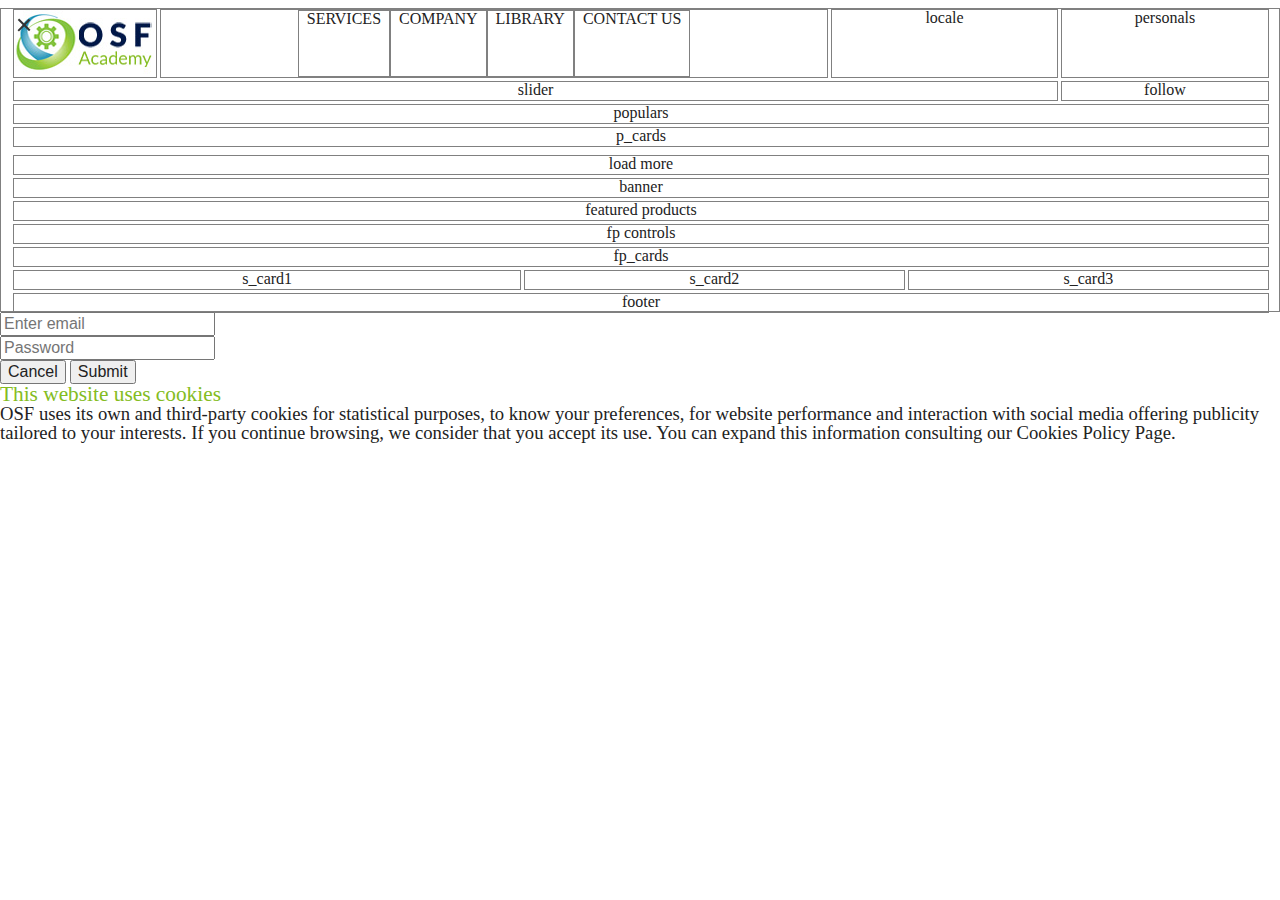
==== index.html @ 3ccfe7e5 "small update" ====
<!DOCTYPE html>
<html lang="en">

<head>
    <meta charset="UTF-8">
    <meta http-equiv="X-UA-Compatible" content="IE=edge">
    <meta name="viewport" content="width=device-width, initial-scale=1.0">
    <!-- reset across browsers -->
    <link rel='stylesheet' href='css/reset.css'>
    <!-- Bootstrap CSS -->
    <link rel="stylesheet" href="https://maxcdn.bootstrapcdn.com/bootstrap/4.0.0-beta/css/bootstrap.min.css"
        integrity="sha384-/Y6pD6FV/Vv2HJnA6t+vslU6fwYXjCFtcEpHbNJ0lyAFsXTsjBbfaDjzALeQsN6M" crossorigin="anonymous">
    <!-- dedicated -->
    <link rel='stylesheet' href='css/css.css'>
    <title>OSF Academy</title>
</head>

<!-- .mobile & .pc used to target corresponding environments -->

<body>
    <div class="mainWrapper">
        <!-- banner -->
        <div id='banner'>banner</div>

        <!-- featured products -->
        <div id='featured_products' class='pc'>featured products</div>

        <!-- follow -->
        <div id='follow' class='pc'>follow</div>

        <!-- footer -->
        <div id='footer'>footer</div>

        <!-- fp_controls -->
        <div id='fp_controls' class='pc'>fp controls</div>

        <!-- fp_cards -->
        <div id='fp_cards' class='pc'>fp_cards</div>

        <!-- header -->
        <div id='header'>
            <!-- for mobile -->
            <div class="mobile">
                <img src="img/mobile/logo.png" alt="OSF Logo" srcset="">
            </div>
            <!-- for pc -->
            <div class="pc">
                <div id="logo3">
                    <div>
                        <a href="index.html">
                            <img src="img/pc/logo.jpg" alt="" srcset="">
                        </a>
                    </div>
                </div>
            </div>
        </div>

        <!-- load_more -->
        <div id='load_more' class='pc'>load more</div>

        <!-- locale -->
        <div id='locale'>locale</div>

        <!-- nav -->
        <div id='nav'>
            <!-- for pc -->
            <div class="pc my-auto mr-0 ml-auto">
                <div id="services d-flex flex-column mr-0">
                    SERVICES
                </div>
                <div id="company d-flex flex-column mr-0">
                    COMPANY
                </div>
                <div id="library d-flex flex-column mr-0">
                    LIBRARY
                </div>
                <div id="contact_us d-flex flex-column mr-0">
                    CONTACT US
                </div>
            </div>
            <!-- for mobile -->
            <div class="mobile">
                <div>
                    SERVICES
                </div>
                <div>
                    COMPANY
                </div>
                <div>
                    LIBRARY
                </div>
                <div>
                    CONTACT US
                </div>
            </div>
        </div>

        <!-- p_cards -->
        <div id='p_cards'>p_cards</div>

        <!-- personals -->
        <div id='personals'>personals</div>

        <!-- populars -->
        <div id='populars' class='pc'>populars</div>

        <!-- s_card1 -->
        <div id='s_card1'>s_card1</div>

        <!-- s_card2 -->
        <div id='s_card2'>s_card2</div>

        <!-- s_card3 -->
        <div id='s_card3'>s_card3</div>

        <!-- slider -->
        <div id='slider'>slider</div>
    </div>

    <!-- ### others ### -->
    <!-- ~ mobile only ~ -->
    <div class="mobile" id="mobileNavMenu" onclick="mobileNavMenu(this)">
        <div class="bar1"></div>
        <div class="bar2"></div>
        <div class="bar3"></div>
    </div>

    <!-- login -->
    <form id="login" class='modal fade show py-3 mx-5 rounded'>
        <div class="form-group bg-white p-2 my-0">
            <input type="email" class="form-control-sm w-100" id="exampleInputEmail1" aria-describedby="emailHelp"
                placeholder="Enter email">
        </div>
        <div class="form-group bg-white p-2 my-0">
            <input type="password" class="form-control-sm w-100" id="exampleInputPassword1" placeholder="Password">
        </div>
        <div class="d-flex bg-white px-1 pb-1" style='width: 100%; justify-content: space-between;'>
            <button id="cancelLogin" type='button' class="btn btn-secondary" data-toggle="modal"
                data-target="#login">Cancel</button>
            <button type="submit" class="btn btn-primary">Submit</button>
        </div>
    </form>

    <!-- LogIn Button -->
    <button id="login_btn" type="button" class="btn-sm btn-primary mobile" data-toggle="modal" data-target="#login">Log
        in</button>
    <!-- cookies -->
    <div id="cookies" class='modal bg-white' style='display: blocks;'>
        <div id="close_cookies" class="opened_menu">
            <div class="bar1"></div>
            <div class="bar2"></div>
            <div class="bar3"></div>
        </div>
        <div id="cookies_title">
            This website uses cookies
        </div>
        <div id='cookies_text'>OSF uses its own and third-party cookies for statistical purposes, to know your
            preferences, for website
            performance
            and interaction with social media offering publicity tailored to your interests. If you continue browsing,
            we consider that you accept its use.
            You can expand this information consulting our Cookies Policy Page.
        </div>
        <div id="cookies_button">ACCEPT</div>
    </div>


    <!-- Optional JavaScript -->
    <!-- jQuery first, then Popper.js, then Bootstrap JS -->
    <script src="https://code.jquery.com/jquery-3.2.1.slim.min.js"
        integrity="sha384-KJ3o2DKtIkvYIK3UENzmM7KCkRr/rE9/Qpg6aAZGJwFDMVNA/GpGFF93hXpG5KkN" crossorigin="anonymous">
    </script>
    <script src="https://cdnjs.cloudflare.com/ajax/libs/popper.js/1.11.0/umd/popper.min.js"
        integrity="sha384-b/U6ypiBEHpOf/4+1nzFpr53nxSS+GLCkfwBdFNTxtclqqenISfwAzpKaMNFNmj4" crossorigin="anonymous">
    </script>
    <script src="https://maxcdn.bootstrapcdn.com/bootstrap/4.0.0-beta/js/bootstrap.min.js"
        integrity="sha384-h0AbiXch4ZDo7tp9hKZ4TsHbi047NrKGLO3SEJAg45jXxnGIfYzk4Si90RDIqNm1" crossorigin="anonymous">
    </script>
    <script src='js/js.js'></script>
</body>

</html>
---- css/css.css ----
.pc {
    display: none !important;
}

.mainWrapper {
    display: grid;
    grid-auto-flow: row;
    grid-template-columns: repeat(auto-fill, 100vw);
    align-items: center;
    justify-items: center;
}

.mainWrapper>div {
    border: 1px dashed grey;
    width: 100%;
    display: flex;
    justify-content: center;
}

#header {
    grid-row: 1;
    position: sticky;
}

#nav {
    grid-row: 2;
    height: auto;
    display: none;
}

#locale {
    grid-row: 3;
}

#slider {
    grid-row: 4;
}

#p_cards {
    grid-row: 5;
}

#banner {
    grid-row: 6;
}

#s_card1 {
    grid-row: 7;
}

#s_card2 {
    grid-row: 8;
}

#s_card3 {
    grid-row: 9;
}

#footer {
    grid-row: 10;
}

#personals {
    grid-row: 11;
}


/* HEADER */
#header>.pc>div:first-child {
    content: '';
}

/* LOG IN BUTTON */
#login_btn {
    position: fixed;
    top: calc(1rem / 2);
    margin: auto;
    right: calc(1rem / 2);
    align-self: right;
}

/* COOKIES */
#cookies_text,
#cookies_title,
#cookies_button {
    font-family: Lato-Light, AdobeInvisFont, MyriadPro-Regular;
    font-size: 14pt;
    color: rgb(69, 65, 62 255);
    text-align: left;
}

#cookies_text,
#cookies_title {
    display: inline-block;
}

#cookies_title {
    color: rgba(132, 188, 34, 255);
    font-size: 16pt;
}

#cookies_button {
    font-size: 31.65455pt;
    color: rgba(255, 255, 255, 255);
    display: inline-block;
    width: 80px;
}

/* burger menu start */
#mobileNavMenu,
#close_cookies {
    display: block;
    width: fit-content;
    cursor: pointer;
    position: fixed;
    top: 1rem;
    left: 1rem;
}

.bar1,
.bar2,
.bar3 {
    width: 1rem;
    height: calc(1rem / 7);
    background-color: #333;
    margin: calc(1rem / 5.8) 0;
    transition: 0.4s;
}

.opened_menu .bar1 {
    -webkit-transform: rotate(-45deg) translate(calc(1rem / -3.9), calc(1rem / -5.8));
    transform: rotate(-45deg) translate(calc(1rem / -4.375), calc(1rem / 4.375));
}

.opened_menu .bar2 {
    opacity: 0;
}

.opened_menu .bar3 {
    -webkit-transform: rotate(45deg) translate(calc(1rem / -4.375), calc(1rem / -4.375));
    transform: rotate(45deg) translate(calc(1rem / -4.375), calc(1rem / -4.375));
}

/* burger menu end */


/* final media touch */
@media (min-width: 768px) {
    .noDisplay {
        display: initial;
        color: red;
    }

    .mobile {
        display: none !important;
    }

    .pc {
        display: flex !important;
    }

    .mainWrapper {
        grid-template-columns: .5fr repeat(59, 1fr) .5fr;
        border: 1px solid grey;
        grid-gap: 5px;
        margin-top: .5rem;
    }

    .mainWrapper>div {
        border: 1px solid grey;
        display: flex;
        height: 100% !important;
        place-content: center;
        justify-content: center;
        margin: auto;
        padding: auto;
    }

    #nav {
        position: initial;
        display: flex;
        margin-left: auto;
        right: 0;
    }

    #banner {
        grid-row: 7;
        grid-column-start: 2;
        grid-column-end: 61;
    }

    #featured_products {
        grid-row: 8;
        grid-column-start: 2;
        grid-column-end: 61;
    }

    #follow {
        grid-row: 2;
        grid-column-start: 50;
        grid-column-end: 61;
    }

    #footer {
        grid-row: 12;
        grid-column-start: 2;
        grid-column-end: 61;
    }

    #fp_controls {
        grid-row: 9;
        grid-column-start: 2;
        grid-column-end: 61;
    }

    #fp_cards {
        grid-row: 10;
        grid-column-start: 2;
        grid-column-end: 61;
    }

    #header {
        grid-row: 1;
        grid-column-start: 2;
        grid-column-end: 2;
    }

    #load_more {
        grid-row: 6;
        grid-column-start: 2;
        grid-column-end: 61;
    }

    #locale {
        grid-row: 1;
        grid-column-start: 38;
        grid-column-end: 50;
    }

    #nav {
        grid-row: 1;
        grid-column-start: 3;
        grid-column-end: 38;
    }

    #p_cards {
        grid-row: 4;
        grid-column-start: 2;
        grid-column-end: 61;
    }

    #personals {
        grid-row: 1;
        grid-column-start: 50;
        grid-column-end: 61;
    }

    #populars {
        grid-row: 3;
        grid-column-start: 2;
        grid-column-end: 61;
    }

    #s_card1 {
        grid-row: 11;
        grid-column-start: 2;
        grid-column-end: 22;
    }

    #s_card2 {
        grid-row: 11;
        grid-column-start: 22;
        grid-column-end: 42;
    }

    #s_card3 {
        grid-row: 11;
        grid-column-start: 42;
        grid-column-end: 61;
    }

    #slider {
        grid-row: 2;
        grid-column-start: 2;
        grid-column-end: 50;
    }

    #footer {
        grid-column: 2 / -2;
    }

    /* MENU */
    #nav>.pc>div::after {
        content: "";
    }

    #nav>.pc>div {
        border: 1px solid grey;
        padding-left: .5rem;
        padding-right: .5rem;
    }
}

@media (min-width: 1280px) {}

@media print {}
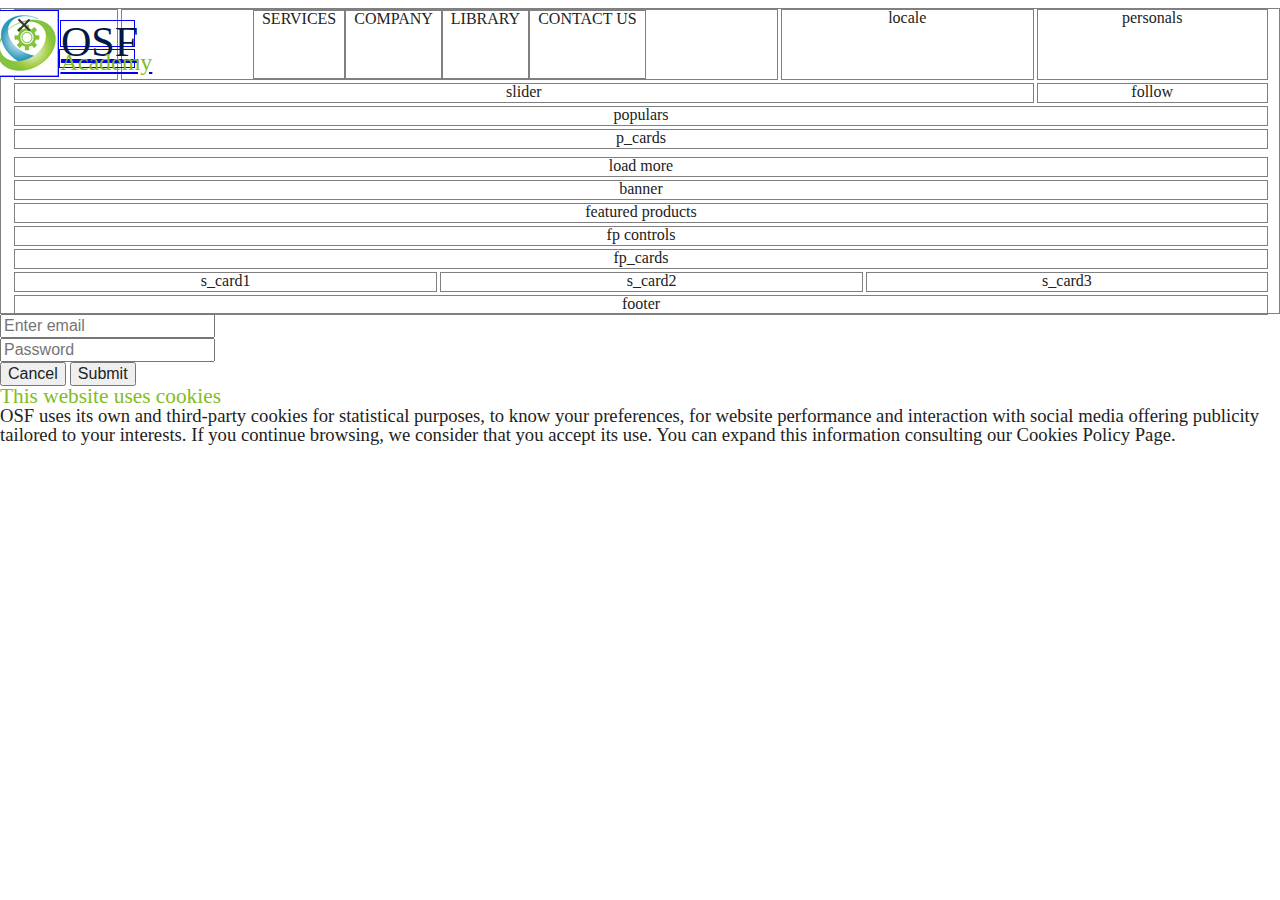
==== commit 58354c8f: "pc logo from png and text" ====
--- a/index.html
+++ b/index.html
@@ -41,17 +41,25 @@
         <div id='header'>
             <!-- for mobile -->
             <div class="mobile">
-                <img src="img/mobile/logo.png" alt="OSF Logo" srcset="">
+                <a href="index.html">
+                    <img src="img/mobile/logo.png" alt="OSF Logo" srcset="">
+                </a>
             </div>
             <!-- for pc -->
             <div class="pc">
-                <div id="logo3">
-                    <div>
-                        <a href="index.html">
-                            <img src="img/pc/logo.jpg" alt="" srcset="">
-                        </a>
+                <a href="index.html">
+                    <div id="logo3">
+                        <div id="logo3_logo">
+                            <img src="img/pc/logo.png" alt="OSF Logo" srcset="">
+                        </div>
+                        <div id="logo3_OSF">
+                            OSF
+                        </div>
+                        <div id="logo3_Academy">
+                            Academy
+                        </div>
                     </div>
-                </div>
+                </a>
             </div>
         </div>
 
--- a/css/css.css
+++ b/css/css.css
@@ -1,3 +1,46 @@
+/* INITIAL GENERIC RULES */
+#logo3 {
+    display: grid;
+    grid-template-columns: 63px 80px;
+}
+#header a:hover {
+    text-decoration: none!important;
+    color: rebeccapurple;
+}
+#logo3_logo {
+    width: 63px;
+    height: 65px;
+}
+#logo3_logo {
+    grid-column: 1;
+    grid-row: 1 / span 2;
+}
+#logo3 > div {border: 1px solid blue;}
+#logo3_OSF {
+    font-family: Lato-ExtraBold, AdobeInvisFont, MyriadPro-Regular;
+    font-size: 31.65455pt;
+    color: rgba(1, 24, 71, 255);
+    text-align: left;
+    grid-column: 2;
+    width: 73px;
+    height: 25px;
+    margin: auto;
+    margin-bottom: 1px;
+}
+
+#logo3_Academy {
+    font-family: Lato-ExtraBold, Lato-Regular, AdobeInvisFont, MyriadPro-Regular;
+    font-size: 18pt;
+    color: rgba(132, 188, 34, 255);
+    text-align: left;
+    grid-column: 2;
+    grid-row: 2;
+    width: 74px;
+    height: 17px;
+    margin: auto;
+    margin-top: 1px;
+}
+
 .pc {
     display: none !important;
 }
@@ -145,6 +188,8 @@
 
 
 /* final media touch */
+
+/* first break-point */
 @media (min-width: 768px) {
     .noDisplay {
         display: initial;
@@ -222,7 +267,7 @@
     #header {
         grid-row: 1;
         grid-column-start: 2;
-        grid-column-end: 2;
+        grid-column-end: 7;
     }
 
     #load_more {
@@ -239,7 +284,7 @@
 
     #nav {
         grid-row: 1;
-        grid-column-start: 3;
+        grid-column-start: 7;
         grid-column-end: 38;
     }
 
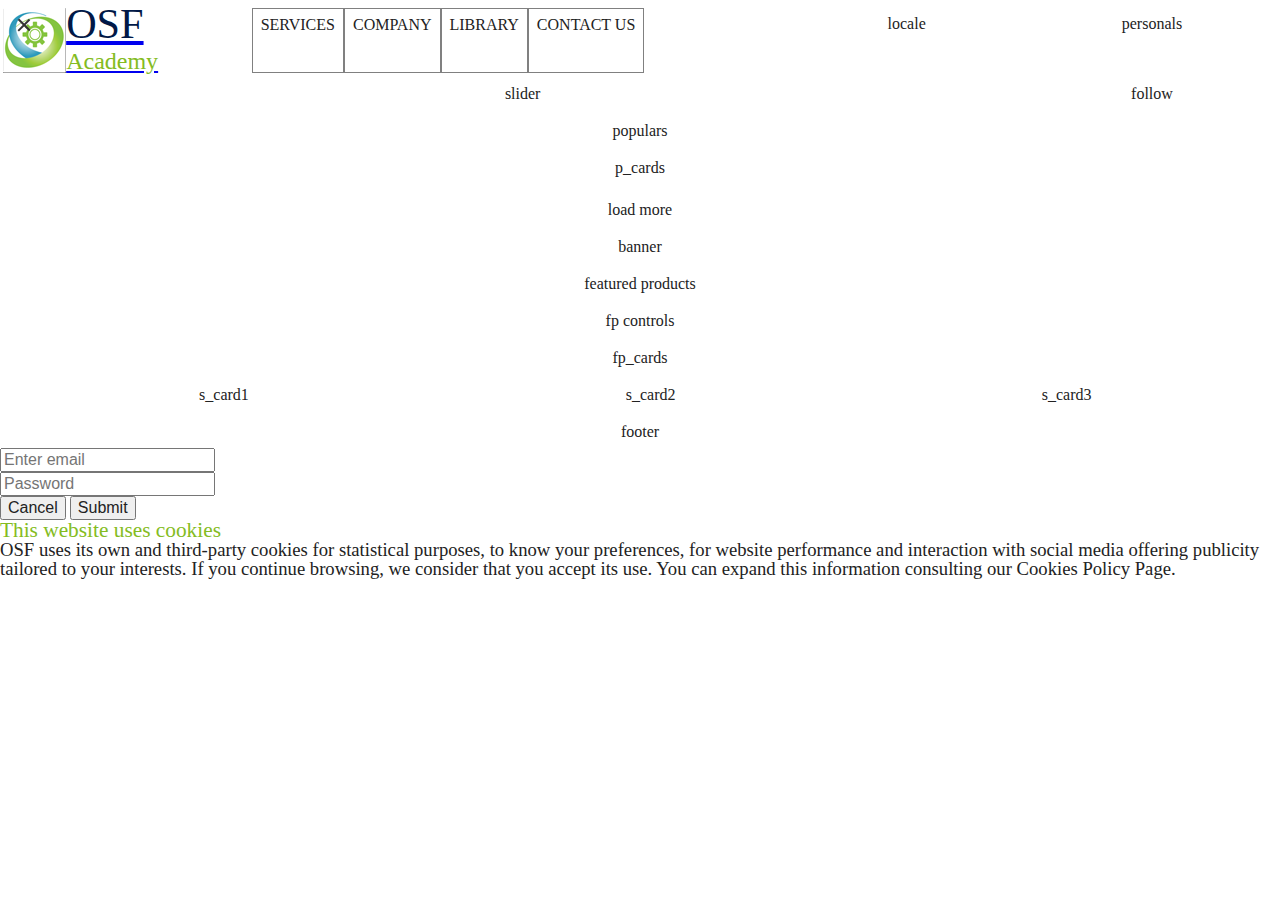
==== commit 158ea271: "small update" ====
--- a/index.html
+++ b/index.html
@@ -46,16 +46,16 @@
                 </a>
             </div>
             <!-- for pc -->
-            <div class="pc">
+            <div class="pc w-100">
                 <a href="index.html">
                     <div id="logo3">
                         <div id="logo3_logo">
                             <img src="img/pc/logo.png" alt="OSF Logo" srcset="">
                         </div>
-                        <div id="logo3_OSF">
+                        <div id="logo3_OSF" class="align-items-center d-flex mt-2 ml-3">
                             OSF
                         </div>
-                        <div id="logo3_Academy">
+                        <div id="logo3_Academy" class="align-items-center d-flex ml-2">
                             Academy
                         </div>
                     </div>
@@ -67,7 +67,7 @@
         <div id='load_more' class='pc'>load more</div>
 
         <!-- locale -->
-        <div id='locale'>locale</div>
+        <div id='locale' class="align-items-center">locale</div>
 
         <!-- nav -->
         <div id='nav'>
@@ -107,7 +107,7 @@
         <div id='p_cards'>p_cards</div>
 
         <!-- personals -->
-        <div id='personals'>personals</div>
+        <div id='personals' class="align-items-center">personals</div>
 
         <!-- populars -->
         <div id='populars' class='pc'>populars</div>
--- a/css/css.css
+++ b/css/css.css
@@ -1,11 +1,14 @@
 /* INITIAL GENERIC RULES */
+img {
+    border: 0;
+    border-image-width: 0;
+}
 #logo3 {
     display: grid;
     grid-template-columns: 63px 80px;
 }
 #header a:hover {
-    text-decoration: none!important;
-    color: rebeccapurple;
+    text-decoration: none;
 }
 #logo3_logo {
     width: 63px;
@@ -15,7 +18,6 @@
     grid-column: 1;
     grid-row: 1 / span 2;
 }
-#logo3 > div {border: 1px solid blue;}
 #logo3_OSF {
     font-family: Lato-ExtraBold, AdobeInvisFont, MyriadPro-Regular;
     font-size: 31.65455pt;
@@ -24,8 +26,6 @@
     grid-column: 2;
     width: 73px;
     height: 25px;
-    margin: auto;
-    margin-bottom: 1px;
 }
 
 #logo3_Academy {
@@ -37,8 +37,6 @@
     grid-row: 2;
     width: 74px;
     height: 17px;
-    margin: auto;
-    margin-top: 1px;
 }
 
 .pc {
@@ -54,7 +52,7 @@
 }
 
 .mainWrapper>div {
-    border: 1px dashed grey;
+    /* border: 1px dashed grey; */
     width: 100%;
     display: flex;
     justify-content: center;
@@ -206,21 +204,22 @@
 
     .mainWrapper {
         grid-template-columns: .5fr repeat(59, 1fr) .5fr;
-        border: 1px solid grey;
+        /* border: 1px solid grey; */
         grid-gap: 5px;
         margin-top: .5rem;
     }
 
     .mainWrapper>div {
-        border: 1px solid grey;
+        /* border: 1px solid grey; */
         display: flex;
         height: 100% !important;
         place-content: center;
         justify-content: center;
         margin: auto;
         padding: auto;
-    }
-
+        line-height: 2rem;
+    }
+    
     #nav {
         position: initial;
         display: flex;
@@ -267,7 +266,7 @@
     #header {
         grid-row: 1;
         grid-column-start: 2;
-        grid-column-end: 7;
+        grid-column-end: 8;
     }
 
     #load_more {
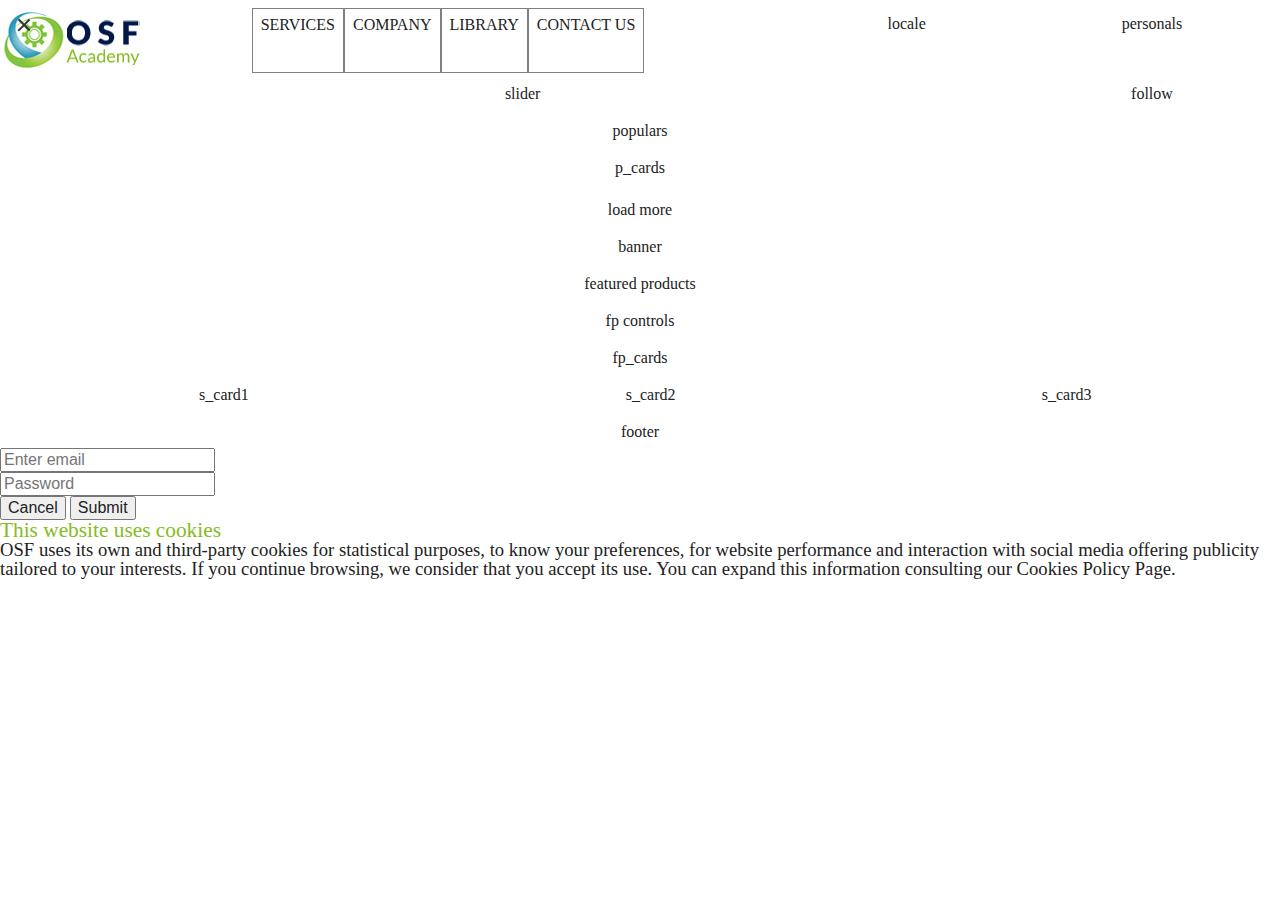
==== commit 39057ff8: "update" ====
--- a/index.html
+++ b/index.html
@@ -41,25 +41,17 @@
         <div id='header'>
             <!-- for mobile -->
             <div class="mobile">
-                <a href="index.html">
-                    <img src="img/mobile/logo.png" alt="OSF Logo" srcset="">
-                </a>
+                <img src="img/mobile/logo.png" alt="OSF Logo" srcset="">
             </div>
             <!-- for pc -->
-            <div class="pc w-100">
-                <a href="index.html">
-                    <div id="logo3">
-                        <div id="logo3_logo">
-                            <img src="img/pc/logo.png" alt="OSF Logo" srcset="">
-                        </div>
-                        <div id="logo3_OSF" class="align-items-center d-flex mt-2 ml-3">
-                            OSF
-                        </div>
-                        <div id="logo3_Academy" class="align-items-center d-flex ml-2">
-                            Academy
-                        </div>
+            <div class="pc">
+                <div id="logo3">
+                    <div>
+                        <a href="OSF Academy.html">
+                            <img src="img/pc/logo.jpg" alt="" srcset="">
+                        </a>
                     </div>
-                </a>
+                </div>
             </div>
         </div>
 
@@ -67,7 +59,7 @@
         <div id='load_more' class='pc'>load more</div>
 
         <!-- locale -->
-        <div id='locale' class="align-items-center">locale</div>
+        <div id='locale'>locale</div>
 
         <!-- nav -->
         <div id='nav'>
@@ -107,7 +99,7 @@
         <div id='p_cards'>p_cards</div>
 
         <!-- personals -->
-        <div id='personals' class="align-items-center">personals</div>
+        <div id='personals'>personals</div>
 
         <!-- populars -->
         <div id='populars' class='pc'>populars</div>
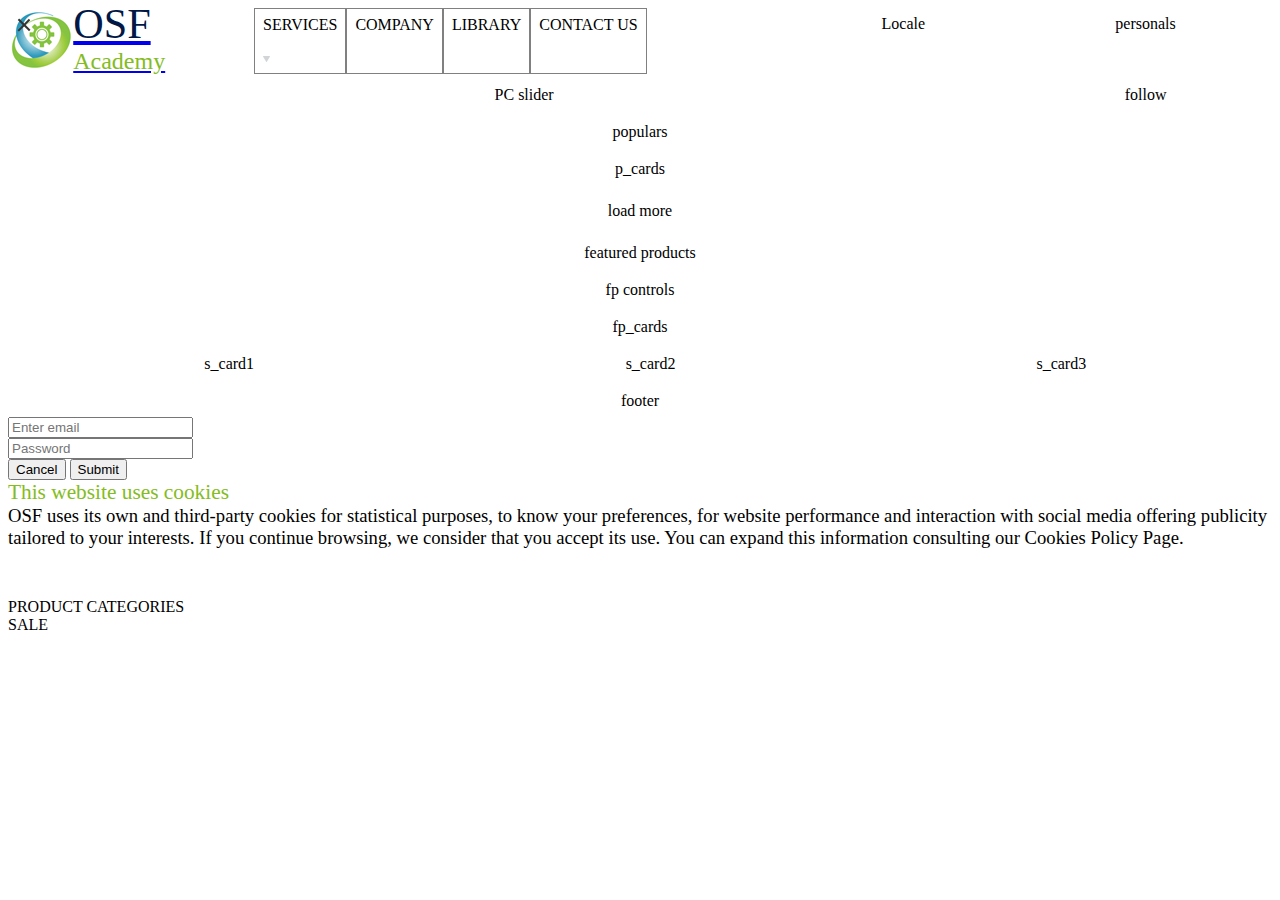
==== commit 5975499d: "populated some mobile content" ====
--- a/index.html
+++ b/index.html
@@ -5,13 +5,11 @@
     <meta charset="UTF-8">
     <meta http-equiv="X-UA-Compatible" content="IE=edge">
     <meta name="viewport" content="width=device-width, initial-scale=1.0">
-    <!-- reset across browsers -->
-    <link rel='stylesheet' href='css/reset.css'>
     <!-- Bootstrap CSS -->
     <link rel="stylesheet" href="https://maxcdn.bootstrapcdn.com/bootstrap/4.0.0-beta/css/bootstrap.min.css"
         integrity="sha384-/Y6pD6FV/Vv2HJnA6t+vslU6fwYXjCFtcEpHbNJ0lyAFsXTsjBbfaDjzALeQsN6M" crossorigin="anonymous">
     <!-- dedicated -->
-    <link rel='stylesheet' href='css/css.css'>
+    <link rel="stylesheet" href="css/css.css">
     <title>OSF Academy</title>
 </head>
 
@@ -20,101 +18,222 @@
 <body>
     <div class="mainWrapper">
         <!-- banner -->
-        <div id='banner'>banner</div>
+        <div id="banner" class="mobile">
+            <!-- mobile -->
+            <div class="card w-100">
+                <div class="card-body text-center text-info">
+                    <div id="banner_title">
+                        Banner OSF Theme
+                    </div>
+                    <div id="banner_content">
+                        Sed ut perspiciatis unde omnis iste natus error sit voluptatem accusantium
+                    </div>
+                </div>
+            </div>
+
+            <!-- pc -->
+        </div>
 
         <!-- featured products -->
-        <div id='featured_products' class='pc'>featured products</div>
+        <div id="featured_products" class="pc">featured products</div>
 
         <!-- follow -->
-        <div id='follow' class='pc'>follow</div>
+        <div id="follow" class="pc">follow</div>
 
         <!-- footer -->
-        <div id='footer'>footer</div>
+        <div id="footer">footer</div>
 
         <!-- fp_controls -->
-        <div id='fp_controls' class='pc'>fp controls</div>
+        <div id="fp_controls" class="pc">fp controls</div>
 
         <!-- fp_cards -->
-        <div id='fp_cards' class='pc'>fp_cards</div>
+        <div id="fp_cards" class="pc">fp_cards</div>
 
         <!-- header -->
-        <div id='header'>
+        <div id="header">
             <!-- for mobile -->
             <div class="mobile">
-                <img src="img/mobile/logo.png" alt="OSF Logo" srcset="">
+                <a href="index.html">
+                    <img src="img/mobile/logo.png" alt="OSF Logo" srcset="">
+                </a>
             </div>
             <!-- for pc -->
-            <div class="pc">
-                <div id="logo3">
-                    <div>
-                        <a href="OSF Academy.html">
-                            <img src="img/pc/logo.jpg" alt="" srcset="">
-                        </a>
-                    </div>
-                </div>
+            <div class="pc w-100">
+                <a href="index.html">
+                    <div id="logo3">
+                        <div id="logo3_logo">
+                            <img src="img/pc/logo.png" alt="OSF Logo" srcset="">
+                        </div>
+                        <div id="logo3_OSF" class="align-items-center d-flex mt-2 ml-3">
+                            OSF
+                        </div>
+                        <div id="logo3_Academy" class="align-items-center d-flex ml-2">
+                            Academy
+                        </div>
+                    </div>
+                </a>
             </div>
         </div>
 
         <!-- load_more -->
-        <div id='load_more' class='pc'>load more</div>
+        <div id="load_more" class="pc">load more</div>
 
         <!-- locale -->
-        <div id='locale'>locale</div>
+        <!-- mobile -->
+        <div id="locale" class="align-items-center">
+            <div class="mobile">
+                <div class="card text-center">
+                    <img class="card-img-top" src="/img/mobile/car Layer 151@1X.png" alt="Card image cap">
+                    <div class="card-body">
+                        <p class="">have money for gambeling ? make some donations ...</p>
+                        <span>$ 799.55</span>
+                    </div>
+                </div>
+                <div class="card text-center">
+                    <img class="card-img-top" src="/img/mobile/product-2.png" alt="Card image cap">
+                    <div class="card-body">
+                        <p class="">hate doing repetitive tasks ? start automating !</p>
+                        <span>$ 99.33</span>
+                    </div>
+                </div>
+                <div class="card text-center">
+                    <img class="card-img-top" src="/img/mobile/product-3.png" alt="Card image cap">
+                    <div class="card-body">
+                        <p class="">blog or video channel ? this is the question nowadays.</p>
+                        <span>$ 111.99</span>
+                    </div>
+                </div>
+                <div class="card text-center">
+                    <img class="card-img-top" src="/img/mobile/product-5.png" alt="Card image cap">
+                    <div class="card-body">
+                        <p class="">come and get it! the future starts now with our products!</p>
+                        <span>$ 2222</span>
+                    </div>
+                </div>
+                <div class="card text-center">
+                    <img class="card-img-top" src="/img/mobile/product-7.png" alt="Card image cap">
+                    <div class="card-body">
+                        <p class="">big fan of premium products ? you must hate bathing ...</p>
+                        <span>$ 123.44</span>
+                    </div>
+                </div>
+            </div>
+
+            <!-- PC -->
+            <div class="pc">locale</div>
+        </div>
 
         <!-- nav -->
-        <div id='nav'>
+        <div id="nav" class="w-100">
             <!-- for pc -->
             <div class="pc my-auto mr-0 ml-auto">
-                <div id="services d-flex flex-column mr-0">
-                    SERVICES
-                </div>
-                <div id="company d-flex flex-column mr-0">
+                <div class="services d-flex flex-column mr-0">
+                    <div class="d-flex">
+                        <div>
+                            SERVICES
+                        </div>
+                        <div class="pl-2">
+                            <img src="/img/pc/arrow_down.png" />
+                        </div>
+                    </div>
+                </div>
+                <div class="company d-flex flex-column mr-0">
                     COMPANY
                 </div>
-                <div id="library d-flex flex-column mr-0">
+                <div class="library d-flex flex-column mr-0">
                     LIBRARY
                 </div>
-                <div id="contact_us d-flex flex-column mr-0">
+                <div class="contact_us d-flex flex-column mr-0">
                     CONTACT US
                 </div>
             </div>
             <!-- for mobile -->
-            <div class="mobile">
-                <div>
-                    SERVICES
-                </div>
-                <div>
-                    COMPANY
-                </div>
-                <div>
-                    LIBRARY
-                </div>
-                <div>
-                    CONTACT US
+            <div class="mobile w-100 p-3 bg-dark text-white" style="clear: both;">
+                <div class="d-flex flex-column w-100">
+                    <div class="d-flex justify-content-between services_menu">
+                        <div>
+                            SERVICES
+                        </div>
+                        <div class="pl-2">
+                            <img src="/img/pc/arrow_down.png" />
+                        </div>
+                    </div>
+                    <div class="d-flex justify-content-between services_menu_options">
+                        <div>
+                            product categories
+                        </div>
+                        <div class="pl-2">
+                            <img src="/img/pc/arrow_down.png" />
+                        </div>
+                    </div>
+                    <div class="d-flex justify-content-between services_menu_options">
+                        <div>
+                            sale
+                        </div>
+                        <div class="pl-2">
+                            <img src="/img/pc/arrow_down.png" />
+                        </div>
+                    </div>
+                    <div class="d-flex justify-content-between">
+                        <div>
+                            company
+                        </div>
+                        <div class="pl-2">
+                            <img src="/img/pc/arrow_down.png" />
+                        </div>
+                    </div>
+                    <div class="d-flex justify-content-between">
+                        <div>
+                            library
+                        </div>
+                        <div class="pl-2">
+                            <img src="/img/pc/arrow_down.png" />
+                        </div>
+                    </div>
+                    <div class="d-flex justify-content-between">
+                        <div>
+                            contact us
+                        </div>
+                        <div class="pl-2">
+                            <img src="/img/pc/arrow_down.png" />
+                        </div>
+                    </div>
+                    <img src="/img/mobile/card Layer 162@1X.png" alt="" srcset="">
                 </div>
             </div>
         </div>
 
         <!-- p_cards -->
-        <div id='p_cards'>p_cards</div>
+        <div id="p_cards" class="pc">p_cards</div>
 
         <!-- personals -->
-        <div id='personals'>personals</div>
+        <div id="personals" class="align-items-center">personals</div>
 
         <!-- populars -->
-        <div id='populars' class='pc'>populars</div>
+        <div id="populars" class="pc">populars</div>
 
         <!-- s_card1 -->
-        <div id='s_card1'>s_card1</div>
+        <div id="s_card1">s_card1</div>
 
         <!-- s_card2 -->
-        <div id='s_card2'>s_card2</div>
+        <div id="s_card2">s_card2</div>
 
         <!-- s_card3 -->
-        <div id='s_card3'>s_card3</div>
+        <div id="s_card3">s_card3</div>
 
         <!-- slider -->
-        <div id='slider'>slider</div>
+        <div id="slider">
+            <!-- mobile -->
+            <div class="mobile d-flex justify-content-between align-content-center mb-4">
+                <div class="marble active_marble"></div>
+                <div class="marble"></div>
+                <div class="marble"></div>
+                <div class="marble"></div>
+                <div class="marble"></div>
+            </div>
+            <!-- pc -->
+            <div class="pc">PC slider</div>
+        </div>
     </div>
 
     <!-- ### others ### -->
@@ -126,7 +245,7 @@
     </div>
 
     <!-- login -->
-    <form id="login" class='modal fade show py-3 mx-5 rounded'>
+    <form id="login" class="modal fade show py-3 mx-5 rounded">
         <div class="form-group bg-white p-2 my-0">
             <input type="email" class="form-control-sm w-100" id="exampleInputEmail1" aria-describedby="emailHelp"
                 placeholder="Enter email">
@@ -134,8 +253,8 @@
         <div class="form-group bg-white p-2 my-0">
             <input type="password" class="form-control-sm w-100" id="exampleInputPassword1" placeholder="Password">
         </div>
-        <div class="d-flex bg-white px-1 pb-1" style='width: 100%; justify-content: space-between;'>
-            <button id="cancelLogin" type='button' class="btn btn-secondary" data-toggle="modal"
+        <div class="d-flex bg-white px-1 pb-1" style="width: 100%; justify-content: space-between;">
+            <button id="cancelLogin" type="button" class="btn btn-secondary" data-toggle="modal"
                 data-target="#login">Cancel</button>
             <button type="submit" class="btn btn-primary">Submit</button>
         </div>
@@ -145,7 +264,7 @@
     <button id="login_btn" type="button" class="btn-sm btn-primary mobile" data-toggle="modal" data-target="#login">Log
         in</button>
     <!-- cookies -->
-    <div id="cookies" class='modal bg-white' style='display: blocks;'>
+    <div id="cookies" class="modal bg-white" style="display: blocks;">
         <div id="close_cookies" class="opened_menu">
             <div class="bar1"></div>
             <div class="bar2"></div>
@@ -154,7 +273,7 @@
         <div id="cookies_title">
             This website uses cookies
         </div>
-        <div id='cookies_text'>OSF uses its own and third-party cookies for statistical purposes, to know your
+        <div id="cookies_text">OSF uses its own and third-party cookies for statistical purposes, to know your
             preferences, for website
             performance
             and interaction with social media offering publicity tailored to your interests. If you continue browsing,
@@ -162,6 +281,15 @@
             You can expand this information consulting our Cookies Policy Page.
         </div>
         <div id="cookies_button">ACCEPT</div>
+    </div>
+    <!-- nav submenu -->
+    <div id="services_options" class="d-flex flex-column submenu">
+        <div>
+            product categories
+        </div>
+        <div>
+            sale
+        </div>
     </div>
 
 
@@ -176,7 +304,7 @@
     <script src="https://maxcdn.bootstrapcdn.com/bootstrap/4.0.0-beta/js/bootstrap.min.js"
         integrity="sha384-h0AbiXch4ZDo7tp9hKZ4TsHbi047NrKGLO3SEJAg45jXxnGIfYzk4Si90RDIqNm1" crossorigin="anonymous">
     </script>
-    <script src='js/js.js'></script>
+    <script src="js/js.js"></script>
 </body>
 
 </html>--- a/css/css.css
+++ b/css/css.css
@@ -3,21 +3,26 @@
     border: 0;
     border-image-width: 0;
 }
+
 #logo3 {
     display: grid;
     grid-template-columns: 63px 80px;
 }
+
 #header a:hover {
     text-decoration: none;
 }
+
 #logo3_logo {
     width: 63px;
     height: 65px;
 }
+
 #logo3_logo {
     grid-column: 1;
     grid-row: 1 / span 2;
 }
+
 #logo3_OSF {
     font-family: Lato-ExtraBold, AdobeInvisFont, MyriadPro-Regular;
     font-size: 31.65455pt;
@@ -39,6 +44,12 @@
     height: 17px;
 }
 
+.submenu,
+#nav {
+    text-transform: uppercase;
+    z-index: 2;
+}
+
 .pc {
     display: none !important;
 }
@@ -69,20 +80,94 @@
     display: none;
 }
 
+#nav .mobile {
+    text-transform: uppercase;
+}
+
+.services_menu_options {
+    display: none !important;
+}
+
+.services_menu {
+    cursor: pointer;
+}
+
+.services_menu:hover .services_menu_options {
+    display: flex !important;
+}
+
 #locale {
     grid-row: 3;
+    text-transform: capitalize;
+}
+
+#locale .mobile .card-body {
+    padding: 0 15%;
+    font-family: Lato-Regular, AdobeInvisFont, MyriadPro-Regular;
+    font-size: 16.00043pt;
+    color: rgba(69, 65, 62, 255);
+    text-align: center;
+}
+
+#locale .mobile .card {
+    border-radius: 10px;
+    margin: 1rem;
+}
+
+#locale .mobile span {
+    font-family: Lato-Regular, AdobeInvisFont, MyriadPro-Regular;
+    font-size: 14.00038pt;
+    color: rgba(1, 24, 71, 255);
+    text-align: center;
 }
 
 #slider {
     grid-row: 4;
 }
 
+#slider .mobile {
+    height: 9px;
+}
+
+#slider .mobile .marble {
+    border-radius: 50%;
+    border: 5px solid grey;
+    display: block;
+    width: 9px;
+    margin: 8px;
+    cursor: pointer;
+}
+
+.active_marble {
+    box-shadow: 0 0 0 3px black;
+    width: 8px;
+    height: 8px;
+}
+
 #p_cards {
     grid-row: 5;
 }
 
 #banner {
     grid-row: 6;
+}
+
+#banner .card {
+    background: url("/img/mobile/banner.png");
+    background-size: cover;
+}
+
+#banner_title, #banner_content {
+    font-family: Lato-ExtraBold, AdobeInvisFont, MyriadPro-Regular;
+    color: rgba(255, 255, 255, 255);
+}
+
+#banner_title {
+    font-size: 32pt;
+ }
+
+ #banner_content {
+    font-size: 15pt;
 }
 
 #s_card1 {
@@ -156,6 +241,7 @@
     position: fixed;
     top: 1rem;
     left: 1rem;
+    z-index: 9;
 }
 
 .bar1,
@@ -183,6 +269,9 @@
 }
 
 /* burger menu end */
+
+
+/* colors & backgrounds */
 
 
 /* final media touch */
@@ -219,7 +308,7 @@
         padding: auto;
         line-height: 2rem;
     }
-    
+
     #nav {
         position: initial;
         display: flex;
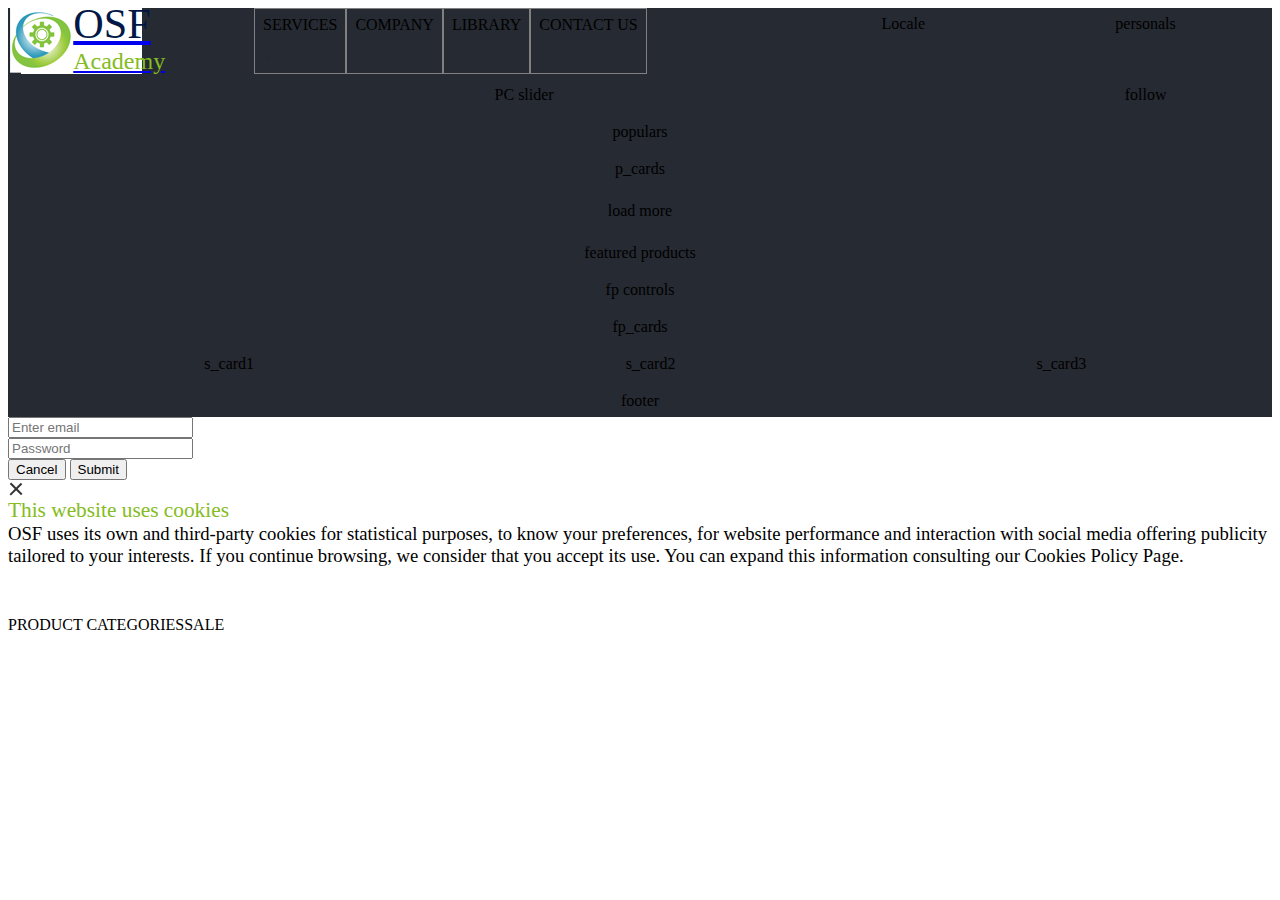
==== commit 3213d460: "almost full initial mobile" ====
--- a/index.html
+++ b/index.html
@@ -41,7 +41,57 @@
         <div id="follow" class="pc">follow</div>
 
         <!-- footer -->
-        <div id="footer">footer</div>
+        <div id="footer">
+            <!-- pc -->
+            <div class="pc">footer</div>
+            <!-- mobile -->
+            <div class="mobile bg-white w-100 d-flex flex-column">
+                <div class="d-flex justify-content-between m-3">
+                    <div>
+                        copy right
+                    </div>
+                    <div class="pl-2">
+                        <img class="open_me" src="/img/pc/arrow_down.png" />
+                        <img class="close_me" src="/img/mobile/arrow_up.png" alt="" srcset="">
+                    </div>
+                </div>
+                <div class="d-flex justify-content-between m-3">
+                    <div>
+                        contact
+                    </div>
+                    <div class="pl-2">
+                        <img class="open_me" src="/img/pc/arrow_down.png" />
+                        <img class="close_me" src="/img/mobile/arrow_up.png" alt="" srcset="">
+                    </div>
+                </div>
+                <div class="d-flex justify-content-between m-3">
+                    <div>
+                        categories
+                    </div>
+                    <div class="pl-2">
+                        <img class="open_me" src="/img/pc/arrow_down.png" />
+                        <img class="close_me" src="/img/mobile/arrow_up.png" alt="" srcset="">
+                    </div>
+                </div>
+                <div class="d-flex justify-content-between m-3">
+                    <div>
+                        about
+                    </div>
+                    <div class="pl-2">
+                        <img class="open_me" src="/img/pc/arrow_down.png" />
+                        <img class="close_me" src="/img/mobile/arrow_up.png" alt="" srcset="">
+                    </div>
+                </div>
+                <div class="d-flex">
+                    <div>
+                        <div></div>
+                        <div></div>
+                        <div></div>
+                        <div></div>
+                    </div>
+                </div>
+            </div>
+        </div>
 
         <!-- fp_controls -->
         <div id="fp_controls" class="pc">fp controls</div>
@@ -52,10 +102,17 @@
         <!-- header -->
         <div id="header">
             <!-- for mobile -->
-            <div class="mobile">
-                <a href="index.html">
-                    <img src="img/mobile/logo.png" alt="OSF Logo" srcset="">
-                </a>
+            <div class="mobile w-100">
+                <div class="d-flex justify-content-between align-items-center">
+                    <div id="mobileNavMenu" onclick="mobileNavMenu(this)">
+                        <div class="bar1"></div>
+                        <div class="bar2"></div>
+                        <div class="bar3"></div>
+                    </div>
+                    <a href="index.html">
+                        <img src="img/mobile/logo.png" alt="OSF Logo" srcset="">
+                    </a>
+                </div>
             </div>
             <!-- for pc -->
             <div class="pc w-100">
@@ -89,28 +146,28 @@
                         <span>$ 799.55</span>
                     </div>
                 </div>
-                <div class="card text-center">
+                <div class="card text-center card-hidden">
                     <img class="card-img-top" src="/img/mobile/product-2.png" alt="Card image cap">
                     <div class="card-body">
                         <p class="">hate doing repetitive tasks ? start automating !</p>
                         <span>$ 99.33</span>
                     </div>
                 </div>
-                <div class="card text-center">
+                <div class="card text-center card-hidden">
                     <img class="card-img-top" src="/img/mobile/product-3.png" alt="Card image cap">
                     <div class="card-body">
                         <p class="">blog or video channel ? this is the question nowadays.</p>
                         <span>$ 111.99</span>
                     </div>
                 </div>
-                <div class="card text-center">
+                <div class="card text-center card-hidden">
                     <img class="card-img-top" src="/img/mobile/product-5.png" alt="Card image cap">
                     <div class="card-body">
                         <p class="">come and get it! the future starts now with our products!</p>
                         <span>$ 2222</span>
                     </div>
                 </div>
-                <div class="card text-center">
+                <div class="card text-center card-hidden">
                     <img class="card-img-top" src="/img/mobile/product-7.png" alt="Card image cap">
                     <div class="card-body">
                         <p class="">big fan of premium products ? you must hate bathing ...</p>
@@ -148,56 +205,62 @@
                 </div>
             </div>
             <!-- for mobile -->
-            <div class="mobile w-100 p-3 bg-dark text-white" style="clear: both;">
-                <div class="d-flex flex-column w-100">
-                    <div class="d-flex justify-content-between services_menu">
-                        <div>
-                            SERVICES
-                        </div>
-                        <div class="pl-2">
-                            <img src="/img/pc/arrow_down.png" />
-                        </div>
-                    </div>
-                    <div class="d-flex justify-content-between services_menu_options">
-                        <div>
-                            product categories
-                        </div>
-                        <div class="pl-2">
-                            <img src="/img/pc/arrow_down.png" />
-                        </div>
-                    </div>
-                    <div class="d-flex justify-content-between services_menu_options">
-                        <div>
-                            sale
-                        </div>
-                        <div class="pl-2">
-                            <img src="/img/pc/arrow_down.png" />
-                        </div>
-                    </div>
-                    <div class="d-flex justify-content-between">
-                        <div>
-                            company
-                        </div>
-                        <div class="pl-2">
-                            <img src="/img/pc/arrow_down.png" />
-                        </div>
-                    </div>
-                    <div class="d-flex justify-content-between">
-                        <div>
-                            library
-                        </div>
-                        <div class="pl-2">
-                            <img src="/img/pc/arrow_down.png" />
-                        </div>
-                    </div>
-                    <div class="d-flex justify-content-between">
-                        <div>
-                            contact us
-                        </div>
-                        <div class="pl-2">
-                            <img src="/img/pc/arrow_down.png" />
-                        </div>
-                    </div>
+            <div class="mobile d-flex flex-column text-white mx-0 p-3">
+                <div class="d-flex justify-content-between services_menu">
+                    <div>
+                        SERVICES
+                    </div>
+                    <div class="flt-invert d-flex flex-column h-100 justify-content-center">
+                        <img class="open_me" src="/img/pc/arrow_down.png" />
+                        <img class="close_me" src="/img/mobile/arrow_up.png" alt="" srcset="">
+                    </div>
+                </div>
+                <div class="d-flex justify-content-between services_menu_options">
+                    <div>
+                        product categories
+                    </div>
+                    <div class="flt-invert d-flex flex-column h-100 justify-content-center">
+                        <img class="open_me" src="/img/pc/arrow_down.png" />
+                        <img class="close_me" src="/img/mobile/arrow_up.png" alt="" srcset="">
+                    </div>
+                </div>
+                <div class="d-flex justify-content-between services_menu_options">
+                    <div>
+                        sale
+                    </div>
+                    <div class="flt-invert d-flex flex-column h-100 justify-content-center">
+                        <img class="open_me" src="/img/pc/arrow_down.png" />
+                        <img class="close_me" src="/img/mobile/arrow_up.png" alt="" srcset="">
+                    </div>
+                </div>
+                <div class="d-flex justify-content-between">
+                    <div>
+                        company
+                    </div>
+                    <div class="flt-invert d-flex flex-column h-100 justify-content-center">
+                        <img class="open_me" src="/img/pc/arrow_down.png" />
+                        <img class="close_me" src="/img/mobile/arrow_up.png" alt="" srcset="">
+                    </div>
+                </div>
+                <div class="d-flex justify-content-between">
+                    <div>
+                        library
+                    </div>
+                    <div class="flt-invert d-flex flex-column h-100 justify-content-center">
+                        <img class="open_me" src="/img/pc/arrow_down.png" />
+                        <img class="close_me" src="/img/mobile/arrow_up.png" alt="" srcset="">
+                    </div>
+                </div>
+                <div class="d-flex justify-content-between">
+                    <div>
+                        contact us
+                    </div>
+                    <div class="flt-invert d-flex flex-column h-100 justify-content-center">
+                        <img class="open_me" src="/img/pc/arrow_down.png" />
+                        <img class="close_me" src="/img/mobile/arrow_up.png" alt="" srcset="">
+                    </div>
+                </div>
+                <div id="jingle" class="m-auto d-flex justify-content-center pt-5">
                     <img src="/img/mobile/card Layer 162@1X.png" alt="" srcset="">
                 </div>
             </div>
@@ -207,19 +270,106 @@
         <div id="p_cards" class="pc">p_cards</div>
 
         <!-- personals -->
-        <div id="personals" class="align-items-center">personals</div>
+        <div id="personals" class="align-items-center">
+            <!-- pc -->
+            <div class="pc">personals</div>
+            <!-- mobile -->
+            <div class="mobile w-100 align-items-center">
+                <div class="mobile w-75 d-flex justify-content-around m-auto py-3">
+                    <div>
+                        <img src="/img/mobile/Search Information. Attribute as Designmodo from Flaticon.com@1X.png"
+                            alt="icon description text" srcset="">
+                    </div>
+                    <div>
+                        <img src="/img/mobile/Profile User Outline. Attribute as Situ Herrera from Flaticon.com@1X.png"
+                            alt="icon description text" srcset="">
+                    </div>
+                    <div>
+                        <img src="/img/mobile/Heart Outline Rounded Shape. Attribute as Freepik from Flaticon.com@1X.png"
+                            alt="icon description text" srcset="">
+                    </div>
+                    <div>
+                        <img src="/img/mobile/Bag For Shopping. Attribute as SimpleIcon from Flaticon.com@1X.png"
+                            alt="icon description text" srcset="">
+                    </div>
+                </div>
+            </div>
+        </div>
 
         <!-- populars -->
         <div id="populars" class="pc">populars</div>
 
         <!-- s_card1 -->
-        <div id="s_card1">s_card1</div>
+        <div id="s_card1" class="bg-dark">
+            <!-- pc -->
+            <div class="pc">
+                s_card1
+            </div>
+
+            <!-- mobile -->
+            <div class="mobile d-flex flex-row-reverse w-100">
+                <div class="d-flex flex-column">
+                    <div class="title">
+                        focus
+                    </div>
+                    <div class="content">
+                        Our unwavering focus on superior service delivery and building next generation competencies
+                    </div>
+                </div>
+                <div class="icon d-flex w-50 justify-content-center">
+                    <img src="/img/mobile/Delivery Packages On A Trolley. Attribute as Freepik from Flaticon.com@1X.png"
+                        alt="" srcset="">
+                </div>
+            </div>
+        </div>
 
         <!-- s_card2 -->
-        <div id="s_card2">s_card2</div>
+        <div id="s_card2" class="bg-dark">
+            <!-- pc -->
+            <div class="pc">
+                s_card2
+            </div>
+
+            <!-- mobile -->
+            <div class="mobile d-flex w-100">
+                <div class="d-flex flex-column">
+                    <div class="title">
+                        method
+                    </div>
+                    <div class="content">
+                        A standardized methodology designed to deliver measurable business results and predictable costs
+                    </div>
+                </div>
+                <div class="icon d-flex w-50 justify-content-center">
+                    <img src="/img/mobile/Triangular Arrows Sign For Recycle. Attribute as Freepik from Flaticon.com@1X.png"
+                        alt="" srcset="">
+                </div>
+            </div>
+        </div>
 
         <!-- s_card3 -->
-        <div id="s_card3">s_card3</div>
+        <div id="s_card3" class="bg-dark">
+            <!-- pc -->
+            <div class="pc">
+                s_card3
+            </div>
+
+            <!-- mobile -->
+            <div class="mobile d-flex flex-row-reverse w-100">
+                <div class="d-flex flex-column">
+                    <div class="title">
+                        knowledge
+                    </div>
+                    <div class="content">
+                        A highly skilled, proactive workforce that reliably improves each client’s ROI while mitigating
+                        their business risk
+                    </div>
+                </div>
+                <div class="icon d-flex w-50 justify-content-center">
+                    <img src="/img/mobile/clipboard-icon.png" alt="" srcset="">
+                </div>
+            </div>
+        </div>
 
         <!-- slider -->
         <div id="slider">
@@ -237,12 +387,6 @@
     </div>
 
     <!-- ### others ### -->
-    <!-- ~ mobile only ~ -->
-    <div class="mobile" id="mobileNavMenu" onclick="mobileNavMenu(this)">
-        <div class="bar1"></div>
-        <div class="bar2"></div>
-        <div class="bar3"></div>
-    </div>
 
     <!-- login -->
     <form id="login" class="modal fade show py-3 mx-5 rounded">
@@ -253,7 +397,7 @@
         <div class="form-group bg-white p-2 my-0">
             <input type="password" class="form-control-sm w-100" id="exampleInputPassword1" placeholder="Password">
         </div>
-        <div class="d-flex bg-white px-1 pb-1" style="width: 100%; justify-content: space-between;">
+        <div class="d-flex bg-white px-1 pb-1 justify-content-around w-100">
             <button id="cancelLogin" type="button" class="btn btn-secondary" data-toggle="modal"
                 data-target="#login">Cancel</button>
             <button type="submit" class="btn btn-primary">Submit</button>
@@ -283,7 +427,7 @@
         <div id="cookies_button">ACCEPT</div>
     </div>
     <!-- nav submenu -->
-    <div id="services_options" class="d-flex flex-column submenu">
+    <div id="services_options" class="pc d-flex flex-column submenu">
         <div>
             product categories
         </div>
--- a/css/css.css
+++ b/css/css.css
@@ -7,6 +7,14 @@
 #logo3 {
     display: grid;
     grid-template-columns: 63px 80px;
+}
+
+#header {
+    background-color: white;
+}
+
+#header .mobile > div {
+    width: calc(50% + calc(46px / 2)); 
 }
 
 #header a:hover {
@@ -50,6 +58,22 @@
     z-index: 2;
 }
 
+.flt-invert img {
+    filter: invert(1) !important;
+}
+
+img.close_me {
+    display: none;
+}
+
+#nav .mobile #jingle {
+    margin: auto;
+    justify-self: center;
+    background-size: cover;
+    width: 90vw;
+    height: 100%;
+}
+
 .pc {
     display: none !important;
 }
@@ -60,9 +84,10 @@
     grid-template-columns: repeat(auto-fill, 100vw);
     align-items: center;
     justify-items: center;
-}
-
-.mainWrapper>div {
+    background-color: #262a32;
+}
+
+.mainWrapper > div {
     /* border: 1px dashed grey; */
     width: 100%;
     display: flex;
@@ -72,6 +97,8 @@
 #header {
     grid-row: 1;
     position: sticky;
+    top: 0;
+    z-index: 2;
 }
 
 #nav {
@@ -84,11 +111,16 @@
     text-transform: uppercase;
 }
 
+#nav .mobile > div {
+    cursor: pointer;
+    margin-bottom: .5rem;
+}
+
 .services_menu_options {
     display: none !important;
 }
 
-.services_menu {
+.services_menu, #footer .mobile > div  {
     cursor: pointer;
 }
 
@@ -109,6 +141,14 @@
     text-align: center;
 }
 
+.card-hidden {
+    display: none;
+}
+
+.card {
+    width: 90vw;
+}
+
 #locale .mobile .card {
     border-radius: 10px;
     margin: 1rem;
@@ -131,7 +171,7 @@
 
 #slider .mobile .marble {
     border-radius: 50%;
-    border: 5px solid grey;
+    border: 5px solid #939599;
     display: block;
     width: 9px;
     margin: 8px;
@@ -139,13 +179,48 @@
 }
 
 .active_marble {
-    box-shadow: 0 0 0 3px black;
+    box-shadow: 0 0 0 3px white;
+    border-color: #262a32;
     width: 8px;
     height: 8px;
 }
 
 #p_cards {
     grid-row: 5;
+}
+
+[id^="s_card"] .mobile {
+    background: #45413e;
+    padding: 5%;
+
+}
+
+[id^="s_card"] .mobile .d-flex.flex-column {
+    width: 50%;
+}
+
+[id^="s_card"] .title, [id^="s_card"] .content {
+    font-family: Lato-Bold, AdobeInvisFont, MyriadPro-Regular;
+}
+
+[id^="s_card"] .title {
+    font-size: 12pt;
+    color: rgba(255, 255, 255, 255);
+    text-transform: uppercase;
+    margin-bottom: 5%;
+}
+
+[id^="s_card"] .content {
+    font-size: 8pt;
+    color: rgba(134, 131, 128, 255);
+}
+
+[id^="s_card"] .icon {
+    transform: scale(.75);
+}
+
+#personals .mobile {
+    background: #262a32;
 }
 
 #banner {
@@ -157,16 +232,17 @@
     background-size: cover;
 }
 
-#banner_title, #banner_content {
+#banner_title,
+#banner_content {
     font-family: Lato-ExtraBold, AdobeInvisFont, MyriadPro-Regular;
     color: rgba(255, 255, 255, 255);
 }
 
 #banner_title {
     font-size: 32pt;
- }
-
- #banner_content {
+}
+
+#banner_content {
     font-size: 15pt;
 }
 
@@ -192,7 +268,7 @@
 
 
 /* HEADER */
-#header>.pc>div:first-child {
+#header > .pc > div:first-child {
     content: '';
 }
 
@@ -232,16 +308,10 @@
     width: 80px;
 }
 
-/* burger menu start */
-#mobileNavMenu,
-#close_cookies {
-    display: block;
-    width: fit-content;
+#mobileNavMenu {
+    mix-blend-mode: hard-light;
+    padding-left: 1rem;
     cursor: pointer;
-    position: fixed;
-    top: 1rem;
-    left: 1rem;
-    z-index: 9;
 }
 
 .bar1,
@@ -298,7 +368,7 @@
         margin-top: .5rem;
     }
 
-    .mainWrapper>div {
+    .mainWrapper > div {
         /* border: 1px solid grey; */
         display: flex;
         height: 100% !important;
@@ -423,11 +493,11 @@
     }
 
     /* MENU */
-    #nav>.pc>div::after {
+    #nav > .pc > div::after {
         content: "";
     }
 
-    #nav>.pc>div {
+    #nav > .pc > div {
         border: 1px solid grey;
         padding-left: .5rem;
         padding-right: .5rem;
